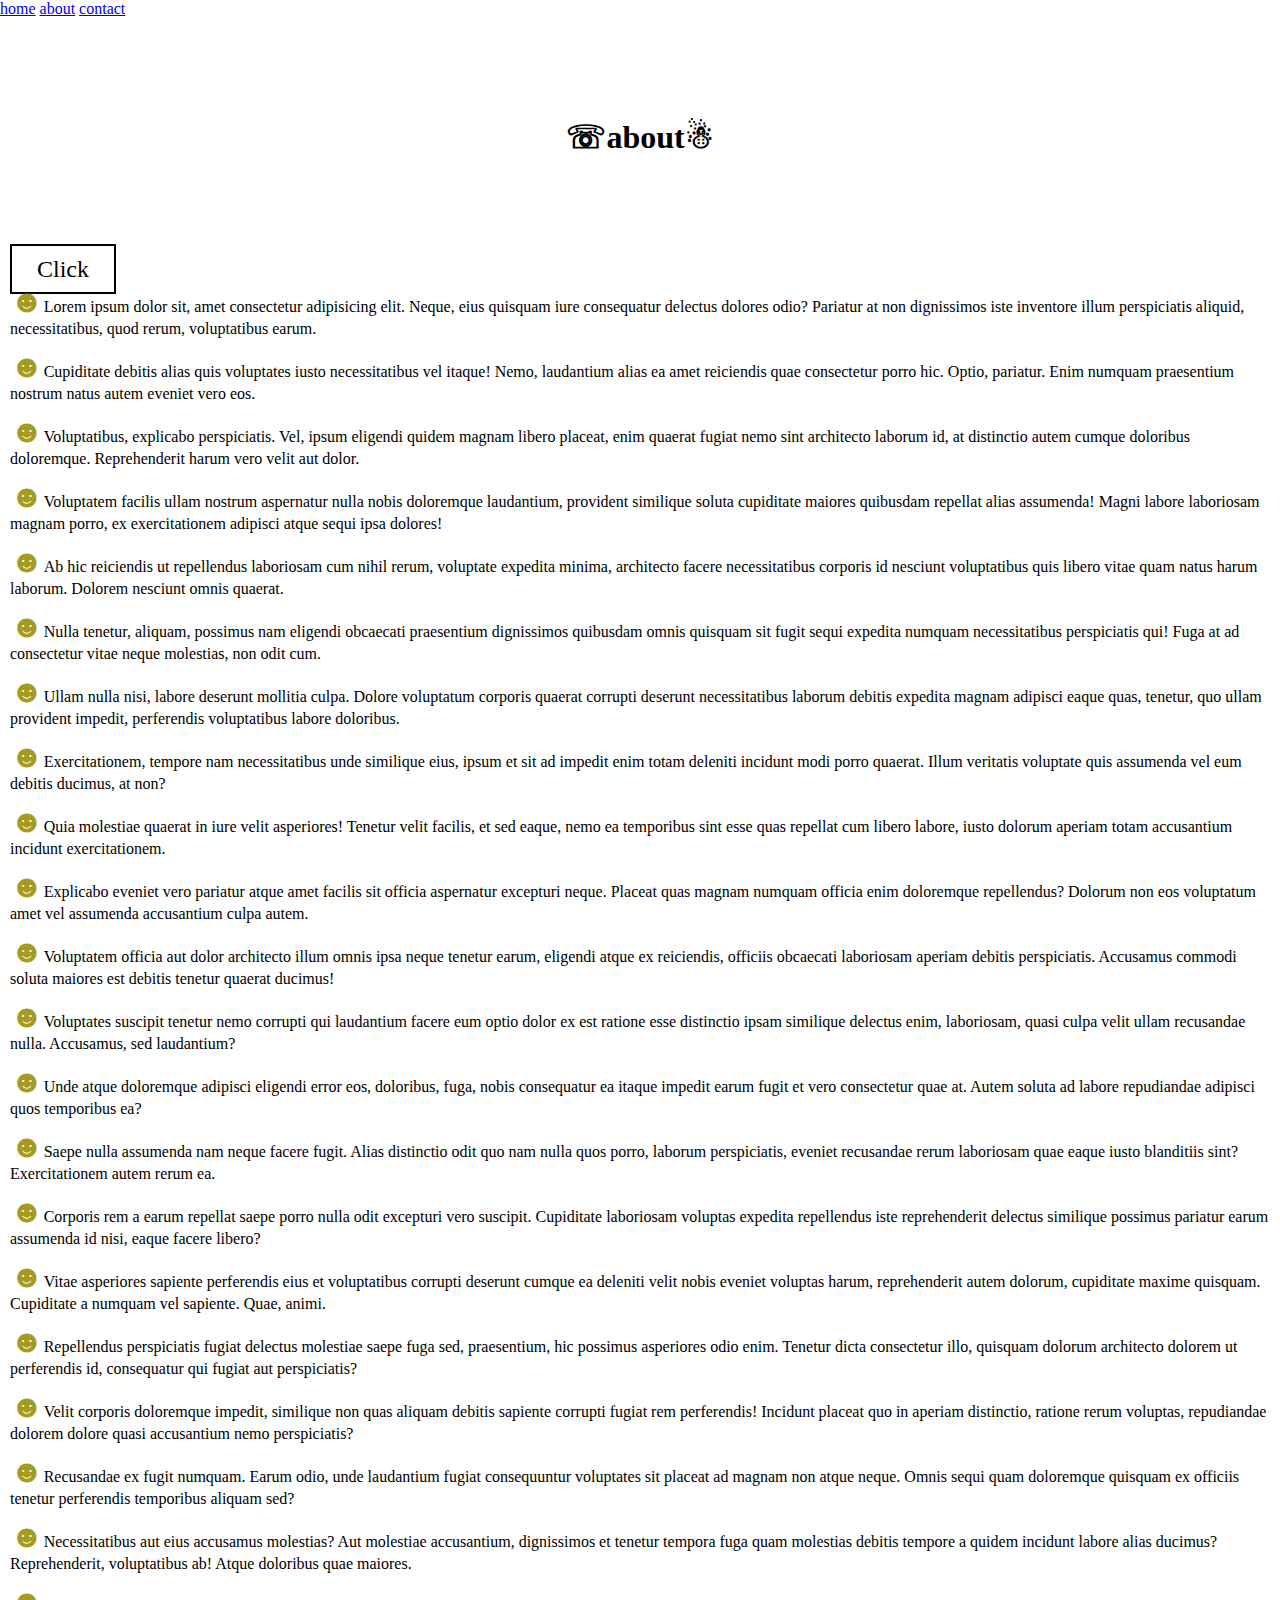
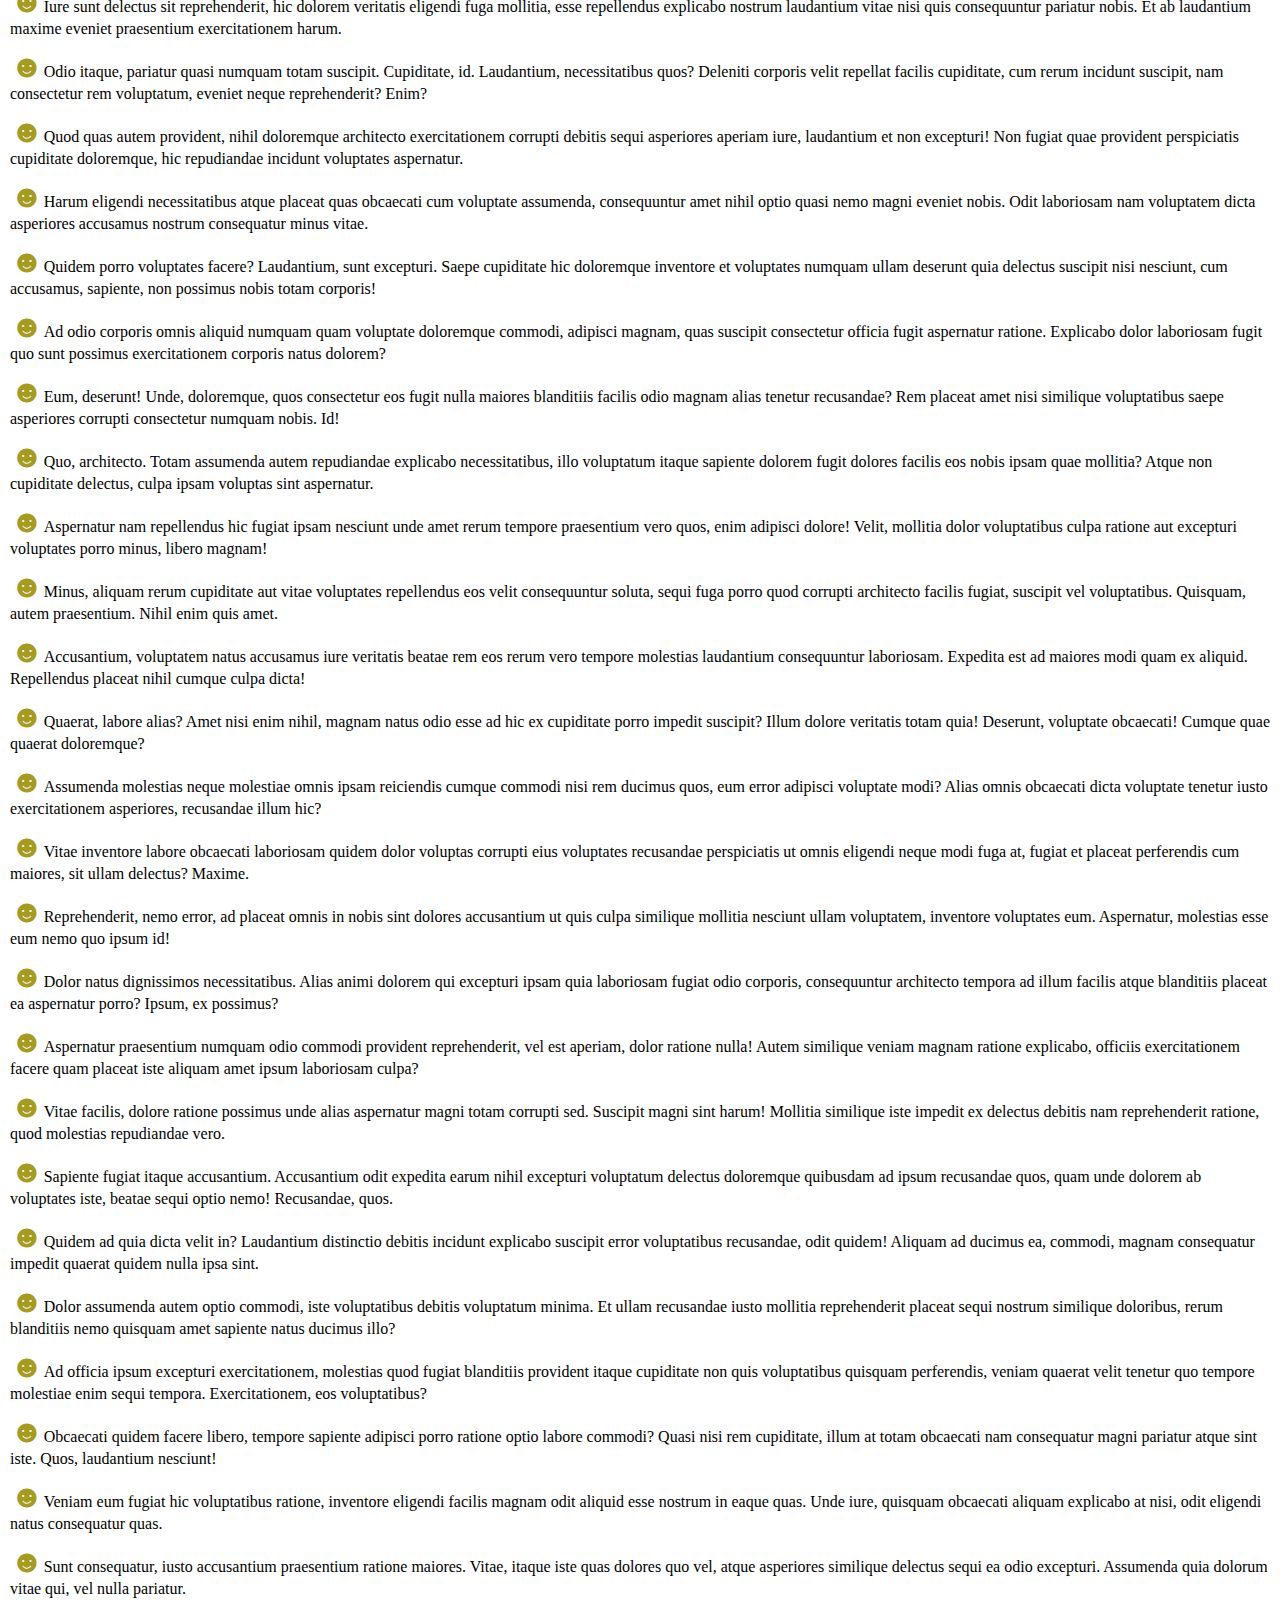
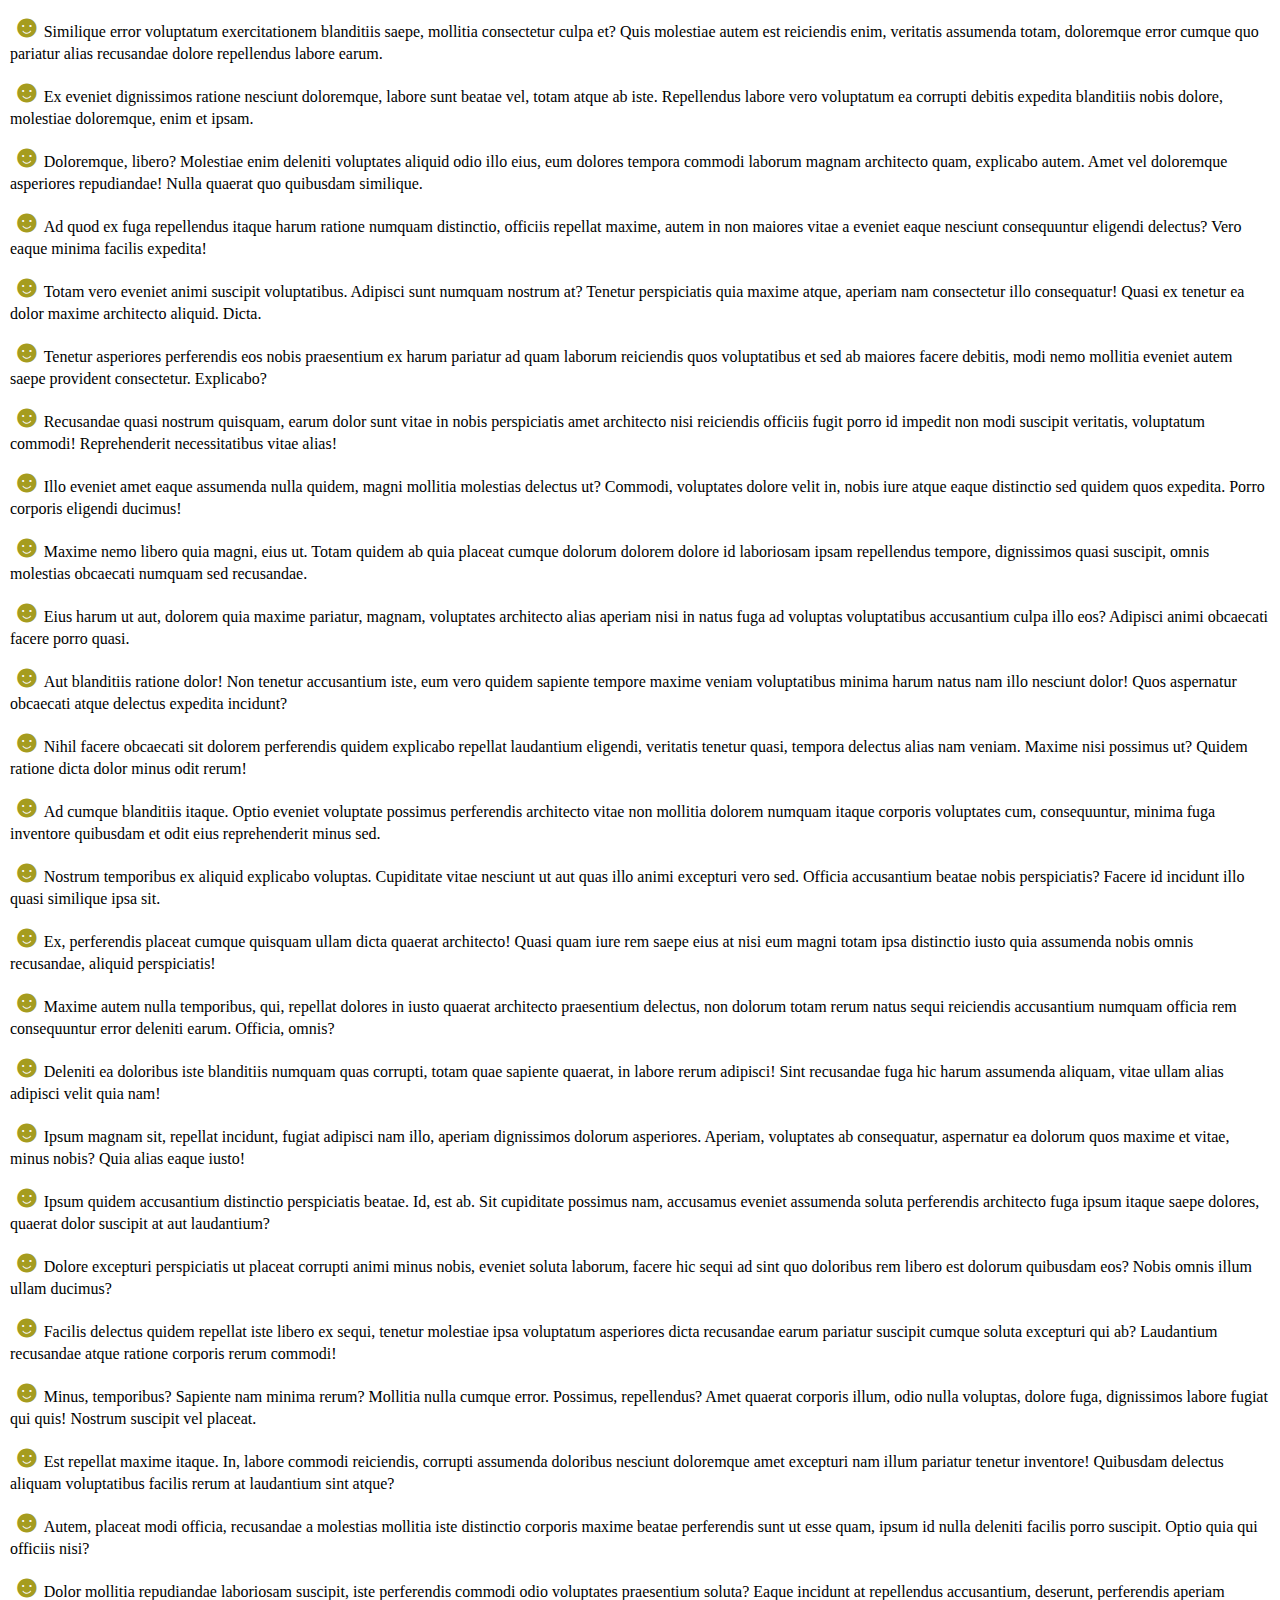
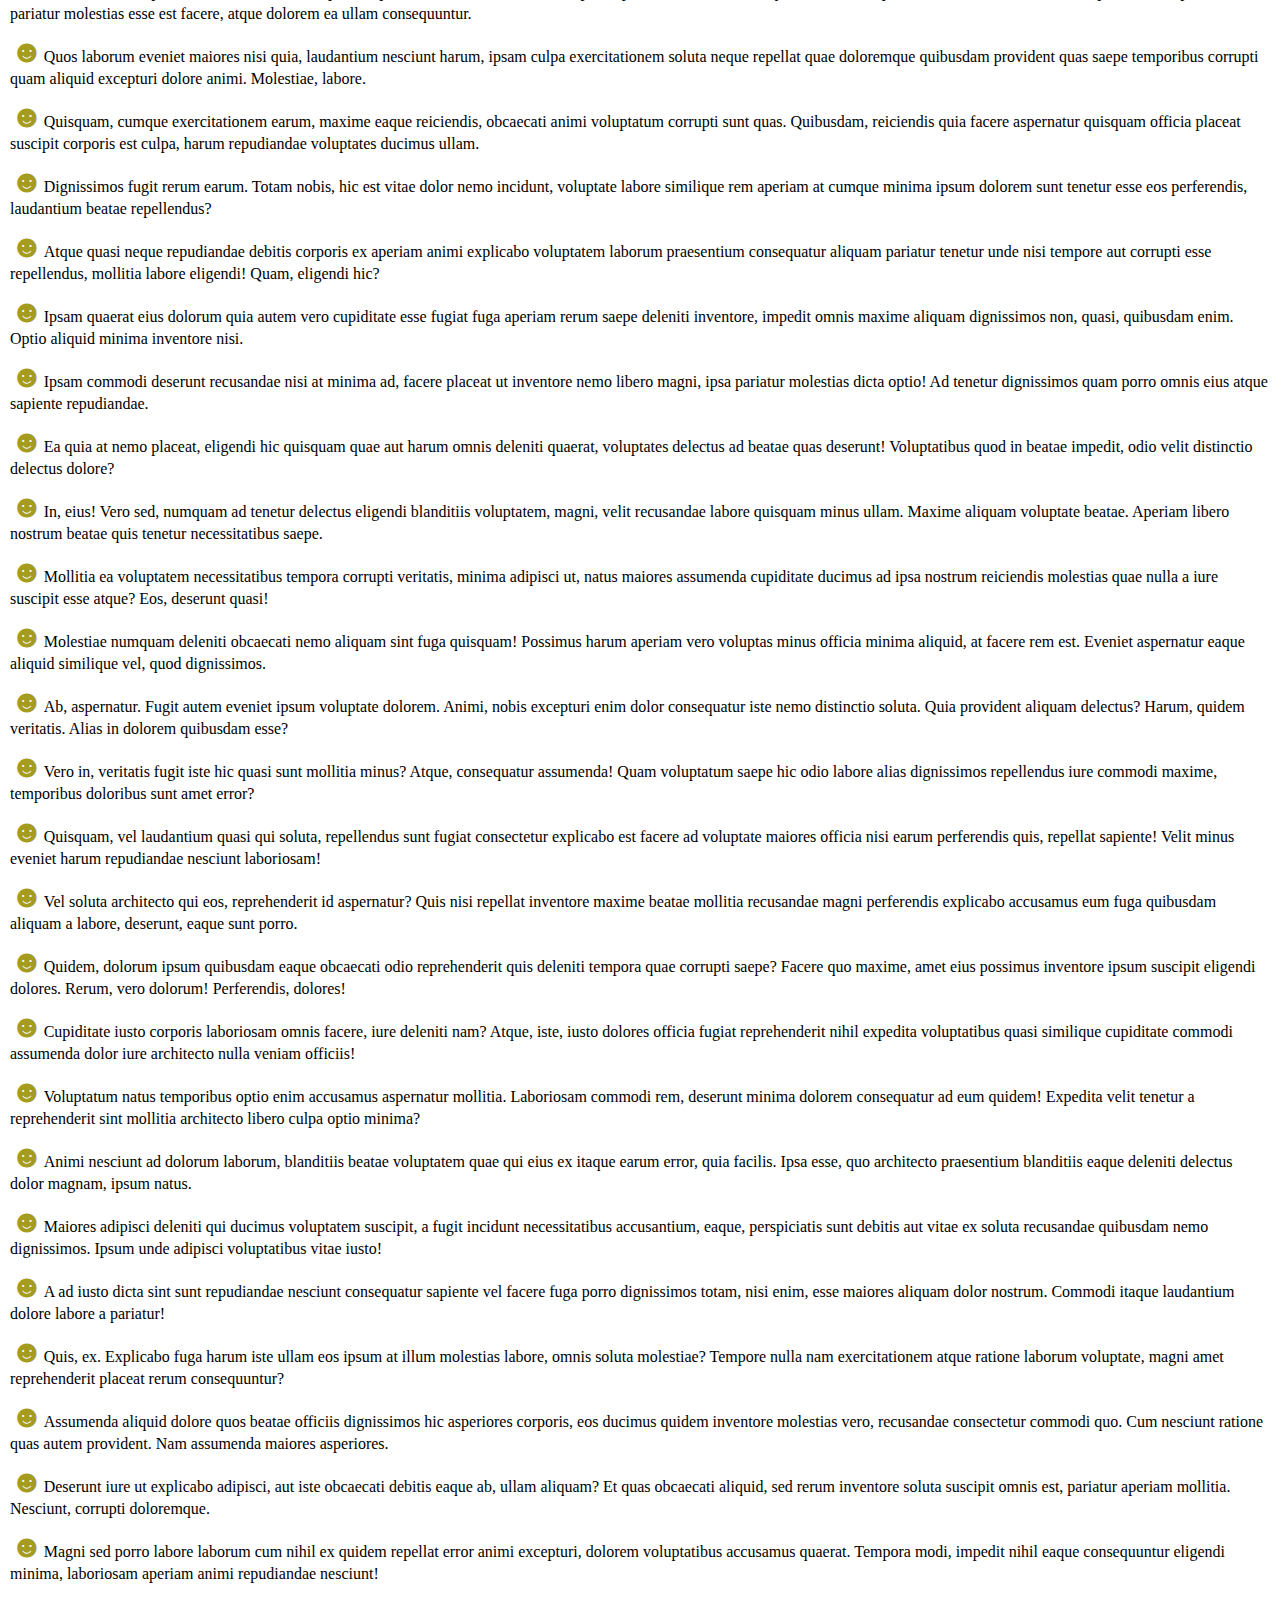
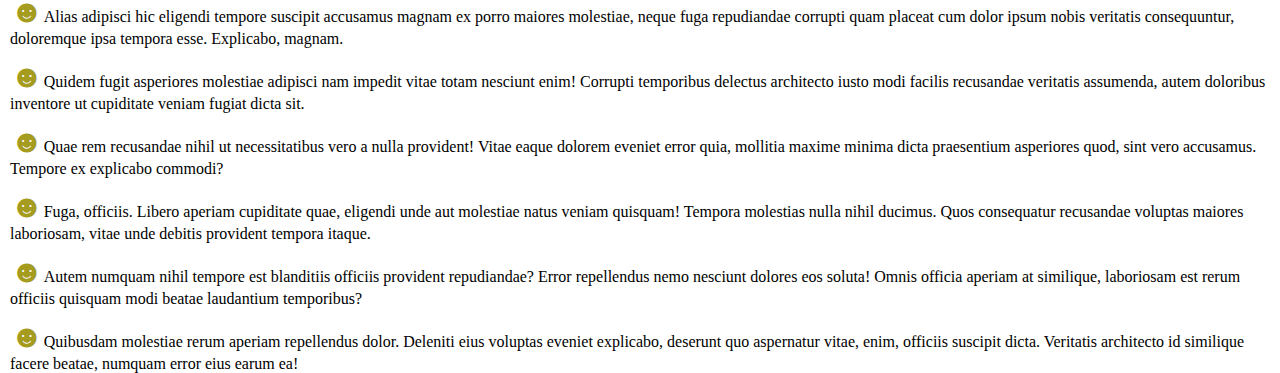
==== about.html @ 2daac357 "pseudo element before and after" ====
<!DOCTYPE html>
<html lang="en">
  <head>
    <meta charset="UTF-8" />
    <meta http-equiv="X-UA-Compatible" content="IE=edge" />
    <meta name="viewport" content="width=device-width, initial-scale=1.0" />
    <title>porject 7</title>
    <link rel="stylesheet" href="./assets/css/main.css" />
    <link rel="icon" href="./assets/images/favicon.png" />
  </head>
  <body>
    <header>
      <nav>
        <a href="index.html">home</a>
        <a href="about.html">about</a>
        <a href="contact.html">contact</a>
      </nav>
    </header>
    <div class="box"></div>
      <h1>about</h1>
      <main class="container">
        <a class="btn" href="#" role="button">click</a>
        <p>Lorem ipsum dolor sit, amet consectetur adipisicing elit. Neque, eius quisquam iure consequatur delectus dolores odio? Pariatur at non dignissimos iste inventore illum perspiciatis aliquid, necessitatibus, quod rerum, voluptatibus earum.</p>
        <p>Cupiditate debitis alias quis voluptates iusto necessitatibus vel itaque! Nemo, laudantium alias ea amet reiciendis quae consectetur porro hic. Optio, pariatur. Enim numquam praesentium nostrum natus autem eveniet vero eos.</p>
        <p>Voluptatibus, explicabo perspiciatis. Vel, ipsum eligendi quidem magnam libero placeat, enim quaerat fugiat nemo sint architecto laborum id, at distinctio autem cumque doloribus doloremque. Reprehenderit harum vero velit aut dolor.</p>
        <p>Voluptatem facilis ullam nostrum aspernatur nulla nobis doloremque laudantium, provident similique soluta cupiditate maiores quibusdam repellat alias assumenda! Magni labore laboriosam magnam porro, ex exercitationem adipisci atque sequi ipsa dolores!</p>
        <p>Ab hic reiciendis ut repellendus laboriosam cum nihil rerum, voluptate expedita minima, architecto facere necessitatibus corporis id nesciunt voluptatibus quis libero vitae quam natus harum laborum. Dolorem nesciunt omnis quaerat.</p>
        <p>Nulla tenetur, aliquam, possimus nam eligendi obcaecati praesentium dignissimos quibusdam omnis quisquam sit fugit sequi expedita numquam necessitatibus perspiciatis qui! Fuga at ad consectetur vitae neque molestias, non odit cum.</p>
        <p>Ullam nulla nisi, labore deserunt mollitia culpa. Dolore voluptatum corporis quaerat corrupti deserunt necessitatibus laborum debitis expedita magnam adipisci eaque quas, tenetur, quo ullam provident impedit, perferendis voluptatibus labore doloribus.</p>
        <p>Exercitationem, tempore nam necessitatibus unde similique eius, ipsum et sit ad impedit enim totam deleniti incidunt modi porro quaerat. Illum veritatis voluptate quis assumenda vel eum debitis ducimus, at non?</p>
        <p>Quia molestiae quaerat in iure velit asperiores! Tenetur velit facilis, et sed eaque, nemo ea temporibus sint esse quas repellat cum libero labore, iusto dolorum aperiam totam accusantium incidunt exercitationem.</p>
        <p>Explicabo eveniet vero pariatur atque amet facilis sit officia aspernatur excepturi neque. Placeat quas magnam numquam officia enim doloremque repellendus? Dolorum non eos voluptatum amet vel assumenda accusantium culpa autem.</p>
        <p>Voluptatem officia aut dolor architecto illum omnis ipsa neque tenetur earum, eligendi atque ex reiciendis, officiis obcaecati laboriosam aperiam debitis perspiciatis. Accusamus commodi soluta maiores est debitis tenetur quaerat ducimus!</p>
        <p>Voluptates suscipit tenetur nemo corrupti qui laudantium facere eum optio dolor ex est ratione esse distinctio ipsam similique delectus enim, laboriosam, quasi culpa velit ullam recusandae nulla. Accusamus, sed laudantium?</p>
        <p>Unde atque doloremque adipisci eligendi error eos, doloribus, fuga, nobis consequatur ea itaque impedit earum fugit et vero consectetur quae at. Autem soluta ad labore repudiandae adipisci quos temporibus ea?</p>
        <p>Saepe nulla assumenda nam neque facere fugit. Alias distinctio odit quo nam nulla quos porro, laborum perspiciatis, eveniet recusandae rerum laboriosam quae eaque iusto blanditiis sint? Exercitationem autem rerum ea.</p>
        <p>Corporis rem a earum repellat saepe porro nulla odit excepturi vero suscipit. Cupiditate laboriosam voluptas expedita repellendus iste reprehenderit delectus similique possimus pariatur earum assumenda id nisi, eaque facere libero?</p>
        <p>Vitae asperiores sapiente perferendis eius et voluptatibus corrupti deserunt cumque ea deleniti velit nobis eveniet voluptas harum, reprehenderit autem dolorum, cupiditate maxime quisquam. Cupiditate a numquam vel sapiente. Quae, animi.</p>
        <p>Repellendus perspiciatis fugiat delectus molestiae saepe fuga sed, praesentium, hic possimus asperiores odio enim. Tenetur dicta consectetur illo, quisquam dolorum architecto dolorem ut perferendis id, consequatur qui fugiat aut perspiciatis?</p>
        <p>Velit corporis doloremque impedit, similique non quas aliquam debitis sapiente corrupti fugiat rem perferendis! Incidunt placeat quo in aperiam distinctio, ratione rerum voluptas, repudiandae dolorem dolore quasi accusantium nemo perspiciatis?</p>
        <p>Recusandae ex fugit numquam. Earum odio, unde laudantium fugiat consequuntur voluptates sit placeat ad magnam non atque neque. Omnis sequi quam doloremque quisquam ex officiis tenetur perferendis temporibus aliquam sed?</p>
        <p>Necessitatibus aut eius accusamus molestias? Aut molestiae accusantium, dignissimos et tenetur tempora fuga quam molestias debitis tempore a quidem incidunt labore alias ducimus? Reprehenderit, voluptatibus ab! Atque doloribus quae maiores.</p>
        <p>Iure sunt delectus sit reprehenderit, hic dolorem veritatis eligendi fuga mollitia, esse repellendus explicabo nostrum laudantium vitae nisi quis consequuntur pariatur nobis. Et ab laudantium maxime eveniet praesentium exercitationem harum.</p>
        <p>Odio itaque, pariatur quasi numquam totam suscipit. Cupiditate, id. Laudantium, necessitatibus quos? Deleniti corporis velit repellat facilis cupiditate, cum rerum incidunt suscipit, nam consectetur rem voluptatum, eveniet neque reprehenderit? Enim?</p>
        <p>Quod quas autem provident, nihil doloremque architecto exercitationem corrupti debitis sequi asperiores aperiam iure, laudantium et non excepturi! Non fugiat quae provident perspiciatis cupiditate doloremque, hic repudiandae incidunt voluptates aspernatur.</p>
        <p>Harum eligendi necessitatibus atque placeat quas obcaecati cum voluptate assumenda, consequuntur amet nihil optio quasi nemo magni eveniet nobis. Odit laboriosam nam voluptatem dicta asperiores accusamus nostrum consequatur minus vitae.</p>
        <p>Quidem porro voluptates facere? Laudantium, sunt excepturi. Saepe cupiditate hic doloremque inventore et voluptates numquam ullam deserunt quia delectus suscipit nisi nesciunt, cum accusamus, sapiente, non possimus nobis totam corporis!</p>
        <p>Ad odio corporis omnis aliquid numquam quam voluptate doloremque commodi, adipisci magnam, quas suscipit consectetur officia fugit aspernatur ratione. Explicabo dolor laboriosam fugit quo sunt possimus exercitationem corporis natus dolorem?</p>
        <p>Eum, deserunt! Unde, doloremque, quos consectetur eos fugit nulla maiores blanditiis facilis odio magnam alias tenetur recusandae? Rem placeat amet nisi similique voluptatibus saepe asperiores corrupti consectetur numquam nobis. Id!</p>
        <p>Quo, architecto. Totam assumenda autem repudiandae explicabo necessitatibus, illo voluptatum itaque sapiente dolorem fugit dolores facilis eos nobis ipsam quae mollitia? Atque non cupiditate delectus, culpa ipsam voluptas sint aspernatur.</p>
        <p>Aspernatur nam repellendus hic fugiat ipsam nesciunt unde amet rerum tempore praesentium vero quos, enim adipisci dolore! Velit, mollitia dolor voluptatibus culpa ratione aut excepturi voluptates porro minus, libero magnam!</p>
        <p>Minus, aliquam rerum cupiditate aut vitae voluptates repellendus eos velit consequuntur soluta, sequi fuga porro quod corrupti architecto facilis fugiat, suscipit vel voluptatibus. Quisquam, autem praesentium. Nihil enim quis amet.</p>
        <p>Accusantium, voluptatem natus accusamus iure veritatis beatae rem eos rerum vero tempore molestias laudantium consequuntur laboriosam. Expedita est ad maiores modi quam ex aliquid. Repellendus placeat nihil cumque culpa dicta!</p>
        <p>Quaerat, labore alias? Amet nisi enim nihil, magnam natus odio esse ad hic ex cupiditate porro impedit suscipit? Illum dolore veritatis totam quia! Deserunt, voluptate obcaecati! Cumque quae quaerat doloremque?</p>
        <p>Assumenda molestias neque molestiae omnis ipsam reiciendis cumque commodi nisi rem ducimus quos, eum error adipisci voluptate modi? Alias omnis obcaecati dicta voluptate tenetur iusto exercitationem asperiores, recusandae illum hic?</p>
        <p>Vitae inventore labore obcaecati laboriosam quidem dolor voluptas corrupti eius voluptates recusandae perspiciatis ut omnis eligendi neque modi fuga at, fugiat et placeat perferendis cum maiores, sit ullam delectus? Maxime.</p>
        <p>Reprehenderit, nemo error, ad placeat omnis in nobis sint dolores accusantium ut quis culpa similique mollitia nesciunt ullam voluptatem, inventore voluptates eum. Aspernatur, molestias esse eum nemo quo ipsum id!</p>
        <p>Dolor natus dignissimos necessitatibus. Alias animi dolorem qui excepturi ipsam quia laboriosam fugiat odio corporis, consequuntur architecto tempora ad illum facilis atque blanditiis placeat ea aspernatur porro? Ipsum, ex possimus?</p>
        <p>Aspernatur praesentium numquam odio commodi provident reprehenderit, vel est aperiam, dolor ratione nulla! Autem similique veniam magnam ratione explicabo, officiis exercitationem facere quam placeat iste aliquam amet ipsum laboriosam culpa?</p>
        <p>Vitae facilis, dolore ratione possimus unde alias aspernatur magni totam corrupti sed. Suscipit magni sint harum! Mollitia similique iste impedit ex delectus debitis nam reprehenderit ratione, quod molestias repudiandae vero.</p>
        <p>Sapiente fugiat itaque accusantium. Accusantium odit expedita earum nihil excepturi voluptatum delectus doloremque quibusdam ad ipsum recusandae quos, quam unde dolorem ab voluptates iste, beatae sequi optio nemo! Recusandae, quos.</p>
        <p>Quidem ad quia dicta velit in? Laudantium distinctio debitis incidunt explicabo suscipit error voluptatibus recusandae, odit quidem! Aliquam ad ducimus ea, commodi, magnam consequatur impedit quaerat quidem nulla ipsa sint.</p>
        <p>Dolor assumenda autem optio commodi, iste voluptatibus debitis voluptatum minima. Et ullam recusandae iusto mollitia reprehenderit placeat sequi nostrum similique doloribus, rerum blanditiis nemo quisquam amet sapiente natus ducimus illo?</p>
        <p>Ad officia ipsum excepturi exercitationem, molestias quod fugiat blanditiis provident itaque cupiditate non quis voluptatibus quisquam perferendis, veniam quaerat velit tenetur quo tempore molestiae enim sequi tempora. Exercitationem, eos voluptatibus?</p>
        <p>Obcaecati quidem facere libero, tempore sapiente adipisci porro ratione optio labore commodi? Quasi nisi rem cupiditate, illum at totam obcaecati nam consequatur magni pariatur atque sint iste. Quos, laudantium nesciunt!</p>
        <p>Veniam eum fugiat hic voluptatibus ratione, inventore eligendi facilis magnam odit aliquid esse nostrum in eaque quas. Unde iure, quisquam obcaecati aliquam explicabo at nisi, odit eligendi natus consequatur quas.</p>
        <p>Sunt consequatur, iusto accusantium praesentium ratione maiores. Vitae, itaque iste quas dolores quo vel, atque asperiores similique delectus sequi ea odio excepturi. Assumenda quia dolorum vitae qui, vel nulla pariatur.</p>
        <p>Similique error voluptatum exercitationem blanditiis saepe, mollitia consectetur culpa et? Quis molestiae autem est reiciendis enim, veritatis assumenda totam, doloremque error cumque quo pariatur alias recusandae dolore repellendus labore earum.</p>
        <p>Ex eveniet dignissimos ratione nesciunt doloremque, labore sunt beatae vel, totam atque ab iste. Repellendus labore vero voluptatum ea corrupti debitis expedita blanditiis nobis dolore, molestiae doloremque, enim et ipsam.</p>
        <p>Doloremque, libero? Molestiae enim deleniti voluptates aliquid odio illo eius, eum dolores tempora commodi laborum magnam architecto quam, explicabo autem. Amet vel doloremque asperiores repudiandae! Nulla quaerat quo quibusdam similique.</p>
        <p>Ad quod ex fuga repellendus itaque harum ratione numquam distinctio, officiis repellat maxime, autem in non maiores vitae a eveniet eaque nesciunt consequuntur eligendi delectus? Vero eaque minima facilis expedita!</p>
        <p>Totam vero eveniet animi suscipit voluptatibus. Adipisci sunt numquam nostrum at? Tenetur perspiciatis quia maxime atque, aperiam nam consectetur illo consequatur! Quasi ex tenetur ea dolor maxime architecto aliquid. Dicta.</p>
        <p>Tenetur asperiores perferendis eos nobis praesentium ex harum pariatur ad quam laborum reiciendis quos voluptatibus et sed ab maiores facere debitis, modi nemo mollitia eveniet autem saepe provident consectetur. Explicabo?</p>
        <p>Recusandae quasi nostrum quisquam, earum dolor sunt vitae in nobis perspiciatis amet architecto nisi reiciendis officiis fugit porro id impedit non modi suscipit veritatis, voluptatum commodi! Reprehenderit necessitatibus vitae alias!</p>
        <p>Illo eveniet amet eaque assumenda nulla quidem, magni mollitia molestias delectus ut? Commodi, voluptates dolore velit in, nobis iure atque eaque distinctio sed quidem quos expedita. Porro corporis eligendi ducimus!</p>
        <p>Maxime nemo libero quia magni, eius ut. Totam quidem ab quia placeat cumque dolorum dolorem dolore id laboriosam ipsam repellendus tempore, dignissimos quasi suscipit, omnis molestias obcaecati numquam sed recusandae.</p>
        <p>Eius harum ut aut, dolorem quia maxime pariatur, magnam, voluptates architecto alias aperiam nisi in natus fuga ad voluptas voluptatibus accusantium culpa illo eos? Adipisci animi obcaecati facere porro quasi.</p>
        <p>Aut blanditiis ratione dolor! Non tenetur accusantium iste, eum vero quidem sapiente tempore maxime veniam voluptatibus minima harum natus nam illo nesciunt dolor! Quos aspernatur obcaecati atque delectus expedita incidunt?</p>
        <p>Nihil facere obcaecati sit dolorem perferendis quidem explicabo repellat laudantium eligendi, veritatis tenetur quasi, tempora delectus alias nam veniam. Maxime nisi possimus ut? Quidem ratione dicta dolor minus odit rerum!</p>
        <p>Ad cumque blanditiis itaque. Optio eveniet voluptate possimus perferendis architecto vitae non mollitia dolorem numquam itaque corporis voluptates cum, consequuntur, minima fuga inventore quibusdam et odit eius reprehenderit minus sed.</p>
        <p>Nostrum temporibus ex aliquid explicabo voluptas. Cupiditate vitae nesciunt ut aut quas illo animi excepturi vero sed. Officia accusantium beatae nobis perspiciatis? Facere id incidunt illo quasi similique ipsa sit.</p>
        <p>Ex, perferendis placeat cumque quisquam ullam dicta quaerat architecto! Quasi quam iure rem saepe eius at nisi eum magni totam ipsa distinctio iusto quia assumenda nobis omnis recusandae, aliquid perspiciatis!</p>
        <p>Maxime autem nulla temporibus, qui, repellat dolores in iusto quaerat architecto praesentium delectus, non dolorum totam rerum natus sequi reiciendis accusantium numquam officia rem consequuntur error deleniti earum. Officia, omnis?</p>
        <p>Deleniti ea doloribus iste blanditiis numquam quas corrupti, totam quae sapiente quaerat, in labore rerum adipisci! Sint recusandae fuga hic harum assumenda aliquam, vitae ullam alias adipisci velit quia nam!</p>
        <p>Ipsum magnam sit, repellat incidunt, fugiat adipisci nam illo, aperiam dignissimos dolorum asperiores. Aperiam, voluptates ab consequatur, aspernatur ea dolorum quos maxime et vitae, minus nobis? Quia alias eaque iusto!</p>
        <p>Ipsum quidem accusantium distinctio perspiciatis beatae. Id, est ab. Sit cupiditate possimus nam, accusamus eveniet assumenda soluta perferendis architecto fuga ipsum itaque saepe dolores, quaerat dolor suscipit at aut laudantium?</p>
        <p>Dolore excepturi perspiciatis ut placeat corrupti animi minus nobis, eveniet soluta laborum, facere hic sequi ad sint quo doloribus rem libero est dolorum quibusdam eos? Nobis omnis illum ullam ducimus?</p>
        <p>Facilis delectus quidem repellat iste libero ex sequi, tenetur molestiae ipsa voluptatum asperiores dicta recusandae earum pariatur suscipit cumque soluta excepturi qui ab? Laudantium recusandae atque ratione corporis rerum commodi!</p>
        <p>Minus, temporibus? Sapiente nam minima rerum? Mollitia nulla cumque error. Possimus, repellendus? Amet quaerat corporis illum, odio nulla voluptas, dolore fuga, dignissimos labore fugiat qui quis! Nostrum suscipit vel placeat.</p>
        <p>Est repellat maxime itaque. In, labore commodi reiciendis, corrupti assumenda doloribus nesciunt doloremque amet excepturi nam illum pariatur tenetur inventore! Quibusdam delectus aliquam voluptatibus facilis rerum at laudantium sint atque?</p>
        <p>Autem, placeat modi officia, recusandae a molestias mollitia iste distinctio corporis maxime beatae perferendis sunt ut esse quam, ipsum id nulla deleniti facilis porro suscipit. Optio quia qui officiis nisi?</p>
        <p>Dolor mollitia repudiandae laboriosam suscipit, iste perferendis commodi odio voluptates praesentium soluta? Eaque incidunt at repellendus accusantium, deserunt, perferendis aperiam pariatur molestias esse est facere, atque dolorem ea ullam consequuntur.</p>
        <p>Quos laborum eveniet maiores nisi quia, laudantium nesciunt harum, ipsam culpa exercitationem soluta neque repellat quae doloremque quibusdam provident quas saepe temporibus corrupti quam aliquid excepturi dolore animi. Molestiae, labore.</p>
        <p>Quisquam, cumque exercitationem earum, maxime eaque reiciendis, obcaecati animi voluptatum corrupti sunt quas. Quibusdam, reiciendis quia facere aspernatur quisquam officia placeat suscipit corporis est culpa, harum repudiandae voluptates ducimus ullam.</p>
        <p>Dignissimos fugit rerum earum. Totam nobis, hic est vitae dolor nemo incidunt, voluptate labore similique rem aperiam at cumque minima ipsum dolorem sunt tenetur esse eos perferendis, laudantium beatae repellendus?</p>
        <p>Atque quasi neque repudiandae debitis corporis ex aperiam animi explicabo voluptatem laborum praesentium consequatur aliquam pariatur tenetur unde nisi tempore aut corrupti esse repellendus, mollitia labore eligendi! Quam, eligendi hic?</p>
        <p>Ipsam quaerat eius dolorum quia autem vero cupiditate esse fugiat fuga aperiam rerum saepe deleniti inventore, impedit omnis maxime aliquam dignissimos non, quasi, quibusdam enim. Optio aliquid minima inventore nisi.</p>
        <p>Ipsam commodi deserunt recusandae nisi at minima ad, facere placeat ut inventore nemo libero magni, ipsa pariatur molestias dicta optio! Ad tenetur dignissimos quam porro omnis eius atque sapiente repudiandae.</p>
        <p>Ea quia at nemo placeat, eligendi hic quisquam quae aut harum omnis deleniti quaerat, voluptates delectus ad beatae quas deserunt! Voluptatibus quod in beatae impedit, odio velit distinctio delectus dolore?</p>
        <p>In, eius! Vero sed, numquam ad tenetur delectus eligendi blanditiis voluptatem, magni, velit recusandae labore quisquam minus ullam. Maxime aliquam voluptate beatae. Aperiam libero nostrum beatae quis tenetur necessitatibus saepe.</p>
        <p>Mollitia ea voluptatem necessitatibus tempora corrupti veritatis, minima adipisci ut, natus maiores assumenda cupiditate ducimus ad ipsa nostrum reiciendis molestias quae nulla a iure suscipit esse atque? Eos, deserunt quasi!</p>
        <p>Molestiae numquam deleniti obcaecati nemo aliquam sint fuga quisquam! Possimus harum aperiam vero voluptas minus officia minima aliquid, at facere rem est. Eveniet aspernatur eaque aliquid similique vel, quod dignissimos.</p>
        <p>Ab, aspernatur. Fugit autem eveniet ipsum voluptate dolorem. Animi, nobis excepturi enim dolor consequatur iste nemo distinctio soluta. Quia provident aliquam delectus? Harum, quidem veritatis. Alias in dolorem quibusdam esse?</p>
        <p>Vero in, veritatis fugit iste hic quasi sunt mollitia minus? Atque, consequatur assumenda! Quam voluptatum saepe hic odio labore alias dignissimos repellendus iure commodi maxime, temporibus doloribus sunt amet error?</p>
        <p>Quisquam, vel laudantium quasi qui soluta, repellendus sunt fugiat consectetur explicabo est facere ad voluptate maiores officia nisi earum perferendis quis, repellat sapiente! Velit minus eveniet harum repudiandae nesciunt laboriosam!</p>
        <p>Vel soluta architecto qui eos, reprehenderit id aspernatur? Quis nisi repellat inventore maxime beatae mollitia recusandae magni perferendis explicabo accusamus eum fuga quibusdam aliquam a labore, deserunt, eaque sunt porro.</p>
        <p>Quidem, dolorum ipsum quibusdam eaque obcaecati odio reprehenderit quis deleniti tempora quae corrupti saepe? Facere quo maxime, amet eius possimus inventore ipsum suscipit eligendi dolores. Rerum, vero dolorum! Perferendis, dolores!</p>
        <p>Cupiditate iusto corporis laboriosam omnis facere, iure deleniti nam? Atque, iste, iusto dolores officia fugiat reprehenderit nihil expedita voluptatibus quasi similique cupiditate commodi assumenda dolor iure architecto nulla veniam officiis!</p>
        <p>Voluptatum natus temporibus optio enim accusamus aspernatur mollitia. Laboriosam commodi rem, deserunt minima dolorem consequatur ad eum quidem! Expedita velit tenetur a reprehenderit sint mollitia architecto libero culpa optio minima?</p>
        <p>Animi nesciunt ad dolorum laborum, blanditiis beatae voluptatem quae qui eius ex itaque earum error, quia facilis. Ipsa esse, quo architecto praesentium blanditiis eaque deleniti delectus dolor magnam, ipsum natus.</p>
        <p>Maiores adipisci deleniti qui ducimus voluptatem suscipit, a fugit incidunt necessitatibus accusantium, eaque, perspiciatis sunt debitis aut vitae ex soluta recusandae quibusdam nemo dignissimos. Ipsum unde adipisci voluptatibus vitae iusto!</p>
        <p>A ad iusto dicta sint sunt repudiandae nesciunt consequatur sapiente vel facere fuga porro dignissimos totam, nisi enim, esse maiores aliquam dolor nostrum. Commodi itaque laudantium dolore labore a pariatur!</p>
        <p>Quis, ex. Explicabo fuga harum iste ullam eos ipsum at illum molestias labore, omnis soluta molestiae? Tempore nulla nam exercitationem atque ratione laborum voluptate, magni amet reprehenderit placeat rerum consequuntur?</p>
        <p>Assumenda aliquid dolore quos beatae officiis dignissimos hic asperiores corporis, eos ducimus quidem inventore molestias vero, recusandae consectetur commodi quo. Cum nesciunt ratione quas autem provident. Nam assumenda maiores asperiores.</p>
        <p>Deserunt iure ut explicabo adipisci, aut iste obcaecati debitis eaque ab, ullam aliquam? Et quas obcaecati aliquid, sed rerum inventore soluta suscipit omnis est, pariatur aperiam mollitia. Nesciunt, corrupti doloremque.</p>
        <p>Magni sed porro labore laborum cum nihil ex quidem repellat error animi excepturi, dolorem voluptatibus accusamus quaerat. Tempora modi, impedit nihil eaque consequuntur eligendi minima, laboriosam aperiam animi repudiandae nesciunt!</p>
        <p>Alias adipisci hic eligendi tempore suscipit accusamus magnam ex porro maiores molestiae, neque fuga repudiandae corrupti quam placeat cum dolor ipsum nobis veritatis consequuntur, doloremque ipsa tempora esse. Explicabo, magnam.</p>
        <p>Quidem fugit asperiores molestiae adipisci nam impedit vitae totam nesciunt enim! Corrupti temporibus delectus architecto iusto modi facilis recusandae veritatis assumenda, autem doloribus inventore ut cupiditate veniam fugiat dicta sit.</p>
        <p>Quae rem recusandae nihil ut necessitatibus vero a nulla provident! Vitae eaque dolorem eveniet error quia, mollitia maxime minima dicta praesentium asperiores quod, sint vero accusamus. Tempore ex explicabo commodi?</p>
        <p>Fuga, officiis. Libero aperiam cupiditate quae, eligendi unde aut molestiae natus veniam quisquam! Tempora molestias nulla nihil ducimus. Quos consequatur recusandae voluptas maiores laboriosam, vitae unde debitis provident tempora itaque.</p>
        <p>Autem numquam nihil tempore est blanditiis officiis provident repudiandae? Error repellendus nemo nesciunt dolores eos soluta! Omnis officia aperiam at similique, laboriosam est rerum officiis quisquam modi beatae laudantium temporibus?</p>
        <p>Quibusdam molestiae rerum aperiam repellendus dolor. Deleniti eius voluptas eveniet explicabo, deserunt quo aspernatur vitae, enim, officiis suscipit dicta. Veritatis architecto id similique facere beatae, numquam error eius earum ea!</p>
      </main>
  </body>
</html>
---- assets/css/main.css ----
@import './global.css';
@import './layout.css';
@import './components.css';
@import './typography.css'
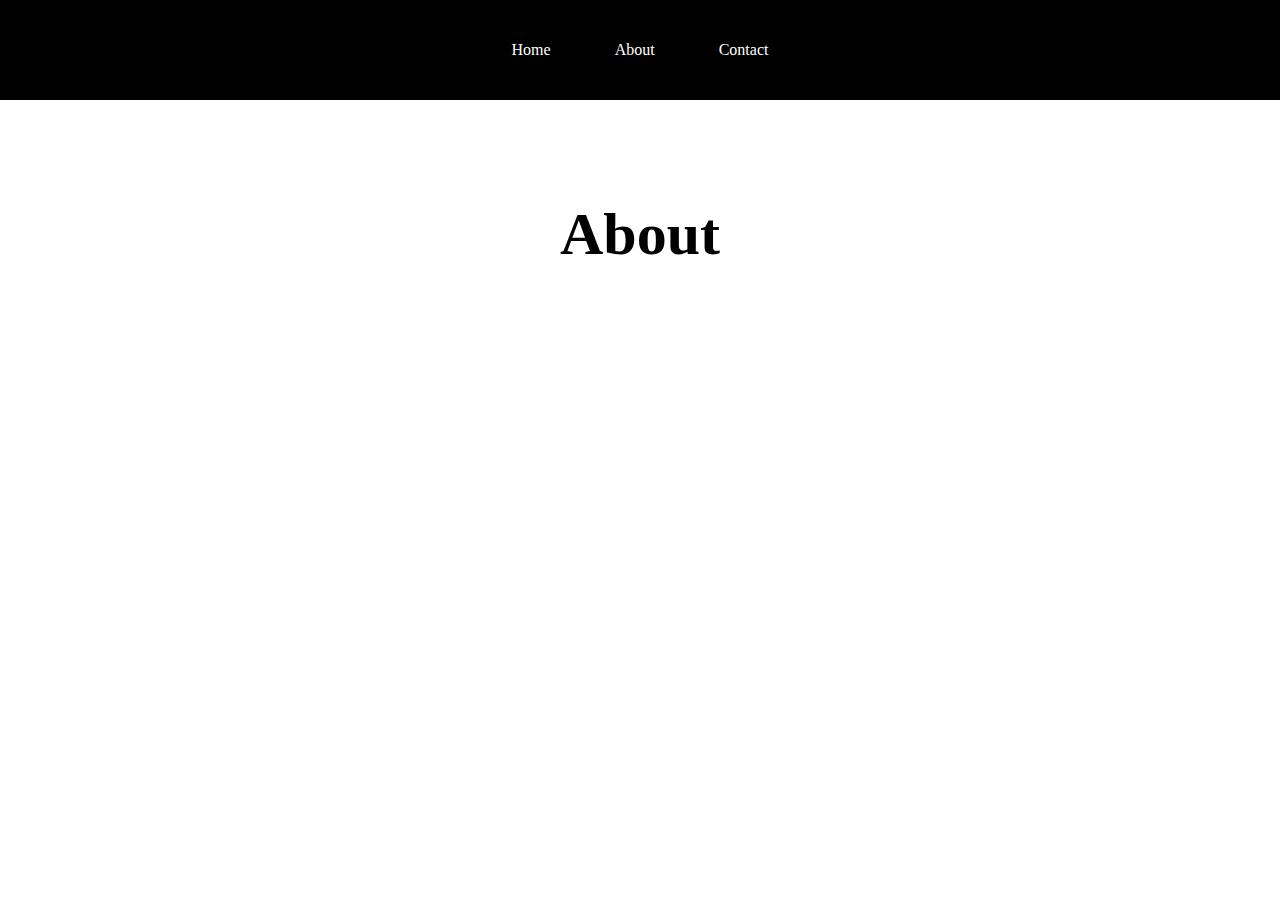
==== commit bd9239ac: "final" ====
--- a/about.html
+++ b/about.html
@@ -19,107 +19,7 @@
     <div class="box"></div>
       <h1>about</h1>
       <main class="container">
-        <a class="btn" href="#" role="button">click</a>
-        <p>Lorem ipsum dolor sit, amet consectetur adipisicing elit. Neque, eius quisquam iure consequatur delectus dolores odio? Pariatur at non dignissimos iste inventore illum perspiciatis aliquid, necessitatibus, quod rerum, voluptatibus earum.</p>
-        <p>Cupiditate debitis alias quis voluptates iusto necessitatibus vel itaque! Nemo, laudantium alias ea amet reiciendis quae consectetur porro hic. Optio, pariatur. Enim numquam praesentium nostrum natus autem eveniet vero eos.</p>
-        <p>Voluptatibus, explicabo perspiciatis. Vel, ipsum eligendi quidem magnam libero placeat, enim quaerat fugiat nemo sint architecto laborum id, at distinctio autem cumque doloribus doloremque. Reprehenderit harum vero velit aut dolor.</p>
-        <p>Voluptatem facilis ullam nostrum aspernatur nulla nobis doloremque laudantium, provident similique soluta cupiditate maiores quibusdam repellat alias assumenda! Magni labore laboriosam magnam porro, ex exercitationem adipisci atque sequi ipsa dolores!</p>
-        <p>Ab hic reiciendis ut repellendus laboriosam cum nihil rerum, voluptate expedita minima, architecto facere necessitatibus corporis id nesciunt voluptatibus quis libero vitae quam natus harum laborum. Dolorem nesciunt omnis quaerat.</p>
-        <p>Nulla tenetur, aliquam, possimus nam eligendi obcaecati praesentium dignissimos quibusdam omnis quisquam sit fugit sequi expedita numquam necessitatibus perspiciatis qui! Fuga at ad consectetur vitae neque molestias, non odit cum.</p>
-        <p>Ullam nulla nisi, labore deserunt mollitia culpa. Dolore voluptatum corporis quaerat corrupti deserunt necessitatibus laborum debitis expedita magnam adipisci eaque quas, tenetur, quo ullam provident impedit, perferendis voluptatibus labore doloribus.</p>
-        <p>Exercitationem, tempore nam necessitatibus unde similique eius, ipsum et sit ad impedit enim totam deleniti incidunt modi porro quaerat. Illum veritatis voluptate quis assumenda vel eum debitis ducimus, at non?</p>
-        <p>Quia molestiae quaerat in iure velit asperiores! Tenetur velit facilis, et sed eaque, nemo ea temporibus sint esse quas repellat cum libero labore, iusto dolorum aperiam totam accusantium incidunt exercitationem.</p>
-        <p>Explicabo eveniet vero pariatur atque amet facilis sit officia aspernatur excepturi neque. Placeat quas magnam numquam officia enim doloremque repellendus? Dolorum non eos voluptatum amet vel assumenda accusantium culpa autem.</p>
-        <p>Voluptatem officia aut dolor architecto illum omnis ipsa neque tenetur earum, eligendi atque ex reiciendis, officiis obcaecati laboriosam aperiam debitis perspiciatis. Accusamus commodi soluta maiores est debitis tenetur quaerat ducimus!</p>
-        <p>Voluptates suscipit tenetur nemo corrupti qui laudantium facere eum optio dolor ex est ratione esse distinctio ipsam similique delectus enim, laboriosam, quasi culpa velit ullam recusandae nulla. Accusamus, sed laudantium?</p>
-        <p>Unde atque doloremque adipisci eligendi error eos, doloribus, fuga, nobis consequatur ea itaque impedit earum fugit et vero consectetur quae at. Autem soluta ad labore repudiandae adipisci quos temporibus ea?</p>
-        <p>Saepe nulla assumenda nam neque facere fugit. Alias distinctio odit quo nam nulla quos porro, laborum perspiciatis, eveniet recusandae rerum laboriosam quae eaque iusto blanditiis sint? Exercitationem autem rerum ea.</p>
-        <p>Corporis rem a earum repellat saepe porro nulla odit excepturi vero suscipit. Cupiditate laboriosam voluptas expedita repellendus iste reprehenderit delectus similique possimus pariatur earum assumenda id nisi, eaque facere libero?</p>
-        <p>Vitae asperiores sapiente perferendis eius et voluptatibus corrupti deserunt cumque ea deleniti velit nobis eveniet voluptas harum, reprehenderit autem dolorum, cupiditate maxime quisquam. Cupiditate a numquam vel sapiente. Quae, animi.</p>
-        <p>Repellendus perspiciatis fugiat delectus molestiae saepe fuga sed, praesentium, hic possimus asperiores odio enim. Tenetur dicta consectetur illo, quisquam dolorum architecto dolorem ut perferendis id, consequatur qui fugiat aut perspiciatis?</p>
-        <p>Velit corporis doloremque impedit, similique non quas aliquam debitis sapiente corrupti fugiat rem perferendis! Incidunt placeat quo in aperiam distinctio, ratione rerum voluptas, repudiandae dolorem dolore quasi accusantium nemo perspiciatis?</p>
-        <p>Recusandae ex fugit numquam. Earum odio, unde laudantium fugiat consequuntur voluptates sit placeat ad magnam non atque neque. Omnis sequi quam doloremque quisquam ex officiis tenetur perferendis temporibus aliquam sed?</p>
-        <p>Necessitatibus aut eius accusamus molestias? Aut molestiae accusantium, dignissimos et tenetur tempora fuga quam molestias debitis tempore a quidem incidunt labore alias ducimus? Reprehenderit, voluptatibus ab! Atque doloribus quae maiores.</p>
-        <p>Iure sunt delectus sit reprehenderit, hic dolorem veritatis eligendi fuga mollitia, esse repellendus explicabo nostrum laudantium vitae nisi quis consequuntur pariatur nobis. Et ab laudantium maxime eveniet praesentium exercitationem harum.</p>
-        <p>Odio itaque, pariatur quasi numquam totam suscipit. Cupiditate, id. Laudantium, necessitatibus quos? Deleniti corporis velit repellat facilis cupiditate, cum rerum incidunt suscipit, nam consectetur rem voluptatum, eveniet neque reprehenderit? Enim?</p>
-        <p>Quod quas autem provident, nihil doloremque architecto exercitationem corrupti debitis sequi asperiores aperiam iure, laudantium et non excepturi! Non fugiat quae provident perspiciatis cupiditate doloremque, hic repudiandae incidunt voluptates aspernatur.</p>
-        <p>Harum eligendi necessitatibus atque placeat quas obcaecati cum voluptate assumenda, consequuntur amet nihil optio quasi nemo magni eveniet nobis. Odit laboriosam nam voluptatem dicta asperiores accusamus nostrum consequatur minus vitae.</p>
-        <p>Quidem porro voluptates facere? Laudantium, sunt excepturi. Saepe cupiditate hic doloremque inventore et voluptates numquam ullam deserunt quia delectus suscipit nisi nesciunt, cum accusamus, sapiente, non possimus nobis totam corporis!</p>
-        <p>Ad odio corporis omnis aliquid numquam quam voluptate doloremque commodi, adipisci magnam, quas suscipit consectetur officia fugit aspernatur ratione. Explicabo dolor laboriosam fugit quo sunt possimus exercitationem corporis natus dolorem?</p>
-        <p>Eum, deserunt! Unde, doloremque, quos consectetur eos fugit nulla maiores blanditiis facilis odio magnam alias tenetur recusandae? Rem placeat amet nisi similique voluptatibus saepe asperiores corrupti consectetur numquam nobis. Id!</p>
-        <p>Quo, architecto. Totam assumenda autem repudiandae explicabo necessitatibus, illo voluptatum itaque sapiente dolorem fugit dolores facilis eos nobis ipsam quae mollitia? Atque non cupiditate delectus, culpa ipsam voluptas sint aspernatur.</p>
-        <p>Aspernatur nam repellendus hic fugiat ipsam nesciunt unde amet rerum tempore praesentium vero quos, enim adipisci dolore! Velit, mollitia dolor voluptatibus culpa ratione aut excepturi voluptates porro minus, libero magnam!</p>
-        <p>Minus, aliquam rerum cupiditate aut vitae voluptates repellendus eos velit consequuntur soluta, sequi fuga porro quod corrupti architecto facilis fugiat, suscipit vel voluptatibus. Quisquam, autem praesentium. Nihil enim quis amet.</p>
-        <p>Accusantium, voluptatem natus accusamus iure veritatis beatae rem eos rerum vero tempore molestias laudantium consequuntur laboriosam. Expedita est ad maiores modi quam ex aliquid. Repellendus placeat nihil cumque culpa dicta!</p>
-        <p>Quaerat, labore alias? Amet nisi enim nihil, magnam natus odio esse ad hic ex cupiditate porro impedit suscipit? Illum dolore veritatis totam quia! Deserunt, voluptate obcaecati! Cumque quae quaerat doloremque?</p>
-        <p>Assumenda molestias neque molestiae omnis ipsam reiciendis cumque commodi nisi rem ducimus quos, eum error adipisci voluptate modi? Alias omnis obcaecati dicta voluptate tenetur iusto exercitationem asperiores, recusandae illum hic?</p>
-        <p>Vitae inventore labore obcaecati laboriosam quidem dolor voluptas corrupti eius voluptates recusandae perspiciatis ut omnis eligendi neque modi fuga at, fugiat et placeat perferendis cum maiores, sit ullam delectus? Maxime.</p>
-        <p>Reprehenderit, nemo error, ad placeat omnis in nobis sint dolores accusantium ut quis culpa similique mollitia nesciunt ullam voluptatem, inventore voluptates eum. Aspernatur, molestias esse eum nemo quo ipsum id!</p>
-        <p>Dolor natus dignissimos necessitatibus. Alias animi dolorem qui excepturi ipsam quia laboriosam fugiat odio corporis, consequuntur architecto tempora ad illum facilis atque blanditiis placeat ea aspernatur porro? Ipsum, ex possimus?</p>
-        <p>Aspernatur praesentium numquam odio commodi provident reprehenderit, vel est aperiam, dolor ratione nulla! Autem similique veniam magnam ratione explicabo, officiis exercitationem facere quam placeat iste aliquam amet ipsum laboriosam culpa?</p>
-        <p>Vitae facilis, dolore ratione possimus unde alias aspernatur magni totam corrupti sed. Suscipit magni sint harum! Mollitia similique iste impedit ex delectus debitis nam reprehenderit ratione, quod molestias repudiandae vero.</p>
-        <p>Sapiente fugiat itaque accusantium. Accusantium odit expedita earum nihil excepturi voluptatum delectus doloremque quibusdam ad ipsum recusandae quos, quam unde dolorem ab voluptates iste, beatae sequi optio nemo! Recusandae, quos.</p>
-        <p>Quidem ad quia dicta velit in? Laudantium distinctio debitis incidunt explicabo suscipit error voluptatibus recusandae, odit quidem! Aliquam ad ducimus ea, commodi, magnam consequatur impedit quaerat quidem nulla ipsa sint.</p>
-        <p>Dolor assumenda autem optio commodi, iste voluptatibus debitis voluptatum minima. Et ullam recusandae iusto mollitia reprehenderit placeat sequi nostrum similique doloribus, rerum blanditiis nemo quisquam amet sapiente natus ducimus illo?</p>
-        <p>Ad officia ipsum excepturi exercitationem, molestias quod fugiat blanditiis provident itaque cupiditate non quis voluptatibus quisquam perferendis, veniam quaerat velit tenetur quo tempore molestiae enim sequi tempora. Exercitationem, eos voluptatibus?</p>
-        <p>Obcaecati quidem facere libero, tempore sapiente adipisci porro ratione optio labore commodi? Quasi nisi rem cupiditate, illum at totam obcaecati nam consequatur magni pariatur atque sint iste. Quos, laudantium nesciunt!</p>
-        <p>Veniam eum fugiat hic voluptatibus ratione, inventore eligendi facilis magnam odit aliquid esse nostrum in eaque quas. Unde iure, quisquam obcaecati aliquam explicabo at nisi, odit eligendi natus consequatur quas.</p>
-        <p>Sunt consequatur, iusto accusantium praesentium ratione maiores. Vitae, itaque iste quas dolores quo vel, atque asperiores similique delectus sequi ea odio excepturi. Assumenda quia dolorum vitae qui, vel nulla pariatur.</p>
-        <p>Similique error voluptatum exercitationem blanditiis saepe, mollitia consectetur culpa et? Quis molestiae autem est reiciendis enim, veritatis assumenda totam, doloremque error cumque quo pariatur alias recusandae dolore repellendus labore earum.</p>
-        <p>Ex eveniet dignissimos ratione nesciunt doloremque, labore sunt beatae vel, totam atque ab iste. Repellendus labore vero voluptatum ea corrupti debitis expedita blanditiis nobis dolore, molestiae doloremque, enim et ipsam.</p>
-        <p>Doloremque, libero? Molestiae enim deleniti voluptates aliquid odio illo eius, eum dolores tempora commodi laborum magnam architecto quam, explicabo autem. Amet vel doloremque asperiores repudiandae! Nulla quaerat quo quibusdam similique.</p>
-        <p>Ad quod ex fuga repellendus itaque harum ratione numquam distinctio, officiis repellat maxime, autem in non maiores vitae a eveniet eaque nesciunt consequuntur eligendi delectus? Vero eaque minima facilis expedita!</p>
-        <p>Totam vero eveniet animi suscipit voluptatibus. Adipisci sunt numquam nostrum at? Tenetur perspiciatis quia maxime atque, aperiam nam consectetur illo consequatur! Quasi ex tenetur ea dolor maxime architecto aliquid. Dicta.</p>
-        <p>Tenetur asperiores perferendis eos nobis praesentium ex harum pariatur ad quam laborum reiciendis quos voluptatibus et sed ab maiores facere debitis, modi nemo mollitia eveniet autem saepe provident consectetur. Explicabo?</p>
-        <p>Recusandae quasi nostrum quisquam, earum dolor sunt vitae in nobis perspiciatis amet architecto nisi reiciendis officiis fugit porro id impedit non modi suscipit veritatis, voluptatum commodi! Reprehenderit necessitatibus vitae alias!</p>
-        <p>Illo eveniet amet eaque assumenda nulla quidem, magni mollitia molestias delectus ut? Commodi, voluptates dolore velit in, nobis iure atque eaque distinctio sed quidem quos expedita. Porro corporis eligendi ducimus!</p>
-        <p>Maxime nemo libero quia magni, eius ut. Totam quidem ab quia placeat cumque dolorum dolorem dolore id laboriosam ipsam repellendus tempore, dignissimos quasi suscipit, omnis molestias obcaecati numquam sed recusandae.</p>
-        <p>Eius harum ut aut, dolorem quia maxime pariatur, magnam, voluptates architecto alias aperiam nisi in natus fuga ad voluptas voluptatibus accusantium culpa illo eos? Adipisci animi obcaecati facere porro quasi.</p>
-        <p>Aut blanditiis ratione dolor! Non tenetur accusantium iste, eum vero quidem sapiente tempore maxime veniam voluptatibus minima harum natus nam illo nesciunt dolor! Quos aspernatur obcaecati atque delectus expedita incidunt?</p>
-        <p>Nihil facere obcaecati sit dolorem perferendis quidem explicabo repellat laudantium eligendi, veritatis tenetur quasi, tempora delectus alias nam veniam. Maxime nisi possimus ut? Quidem ratione dicta dolor minus odit rerum!</p>
-        <p>Ad cumque blanditiis itaque. Optio eveniet voluptate possimus perferendis architecto vitae non mollitia dolorem numquam itaque corporis voluptates cum, consequuntur, minima fuga inventore quibusdam et odit eius reprehenderit minus sed.</p>
-        <p>Nostrum temporibus ex aliquid explicabo voluptas. Cupiditate vitae nesciunt ut aut quas illo animi excepturi vero sed. Officia accusantium beatae nobis perspiciatis? Facere id incidunt illo quasi similique ipsa sit.</p>
-        <p>Ex, perferendis placeat cumque quisquam ullam dicta quaerat architecto! Quasi quam iure rem saepe eius at nisi eum magni totam ipsa distinctio iusto quia assumenda nobis omnis recusandae, aliquid perspiciatis!</p>
-        <p>Maxime autem nulla temporibus, qui, repellat dolores in iusto quaerat architecto praesentium delectus, non dolorum totam rerum natus sequi reiciendis accusantium numquam officia rem consequuntur error deleniti earum. Officia, omnis?</p>
-        <p>Deleniti ea doloribus iste blanditiis numquam quas corrupti, totam quae sapiente quaerat, in labore rerum adipisci! Sint recusandae fuga hic harum assumenda aliquam, vitae ullam alias adipisci velit quia nam!</p>
-        <p>Ipsum magnam sit, repellat incidunt, fugiat adipisci nam illo, aperiam dignissimos dolorum asperiores. Aperiam, voluptates ab consequatur, aspernatur ea dolorum quos maxime et vitae, minus nobis? Quia alias eaque iusto!</p>
-        <p>Ipsum quidem accusantium distinctio perspiciatis beatae. Id, est ab. Sit cupiditate possimus nam, accusamus eveniet assumenda soluta perferendis architecto fuga ipsum itaque saepe dolores, quaerat dolor suscipit at aut laudantium?</p>
-        <p>Dolore excepturi perspiciatis ut placeat corrupti animi minus nobis, eveniet soluta laborum, facere hic sequi ad sint quo doloribus rem libero est dolorum quibusdam eos? Nobis omnis illum ullam ducimus?</p>
-        <p>Facilis delectus quidem repellat iste libero ex sequi, tenetur molestiae ipsa voluptatum asperiores dicta recusandae earum pariatur suscipit cumque soluta excepturi qui ab? Laudantium recusandae atque ratione corporis rerum commodi!</p>
-        <p>Minus, temporibus? Sapiente nam minima rerum? Mollitia nulla cumque error. Possimus, repellendus? Amet quaerat corporis illum, odio nulla voluptas, dolore fuga, dignissimos labore fugiat qui quis! Nostrum suscipit vel placeat.</p>
-        <p>Est repellat maxime itaque. In, labore commodi reiciendis, corrupti assumenda doloribus nesciunt doloremque amet excepturi nam illum pariatur tenetur inventore! Quibusdam delectus aliquam voluptatibus facilis rerum at laudantium sint atque?</p>
-        <p>Autem, placeat modi officia, recusandae a molestias mollitia iste distinctio corporis maxime beatae perferendis sunt ut esse quam, ipsum id nulla deleniti facilis porro suscipit. Optio quia qui officiis nisi?</p>
-        <p>Dolor mollitia repudiandae laboriosam suscipit, iste perferendis commodi odio voluptates praesentium soluta? Eaque incidunt at repellendus accusantium, deserunt, perferendis aperiam pariatur molestias esse est facere, atque dolorem ea ullam consequuntur.</p>
-        <p>Quos laborum eveniet maiores nisi quia, laudantium nesciunt harum, ipsam culpa exercitationem soluta neque repellat quae doloremque quibusdam provident quas saepe temporibus corrupti quam aliquid excepturi dolore animi. Molestiae, labore.</p>
-        <p>Quisquam, cumque exercitationem earum, maxime eaque reiciendis, obcaecati animi voluptatum corrupti sunt quas. Quibusdam, reiciendis quia facere aspernatur quisquam officia placeat suscipit corporis est culpa, harum repudiandae voluptates ducimus ullam.</p>
-        <p>Dignissimos fugit rerum earum. Totam nobis, hic est vitae dolor nemo incidunt, voluptate labore similique rem aperiam at cumque minima ipsum dolorem sunt tenetur esse eos perferendis, laudantium beatae repellendus?</p>
-        <p>Atque quasi neque repudiandae debitis corporis ex aperiam animi explicabo voluptatem laborum praesentium consequatur aliquam pariatur tenetur unde nisi tempore aut corrupti esse repellendus, mollitia labore eligendi! Quam, eligendi hic?</p>
-        <p>Ipsam quaerat eius dolorum quia autem vero cupiditate esse fugiat fuga aperiam rerum saepe deleniti inventore, impedit omnis maxime aliquam dignissimos non, quasi, quibusdam enim. Optio aliquid minima inventore nisi.</p>
-        <p>Ipsam commodi deserunt recusandae nisi at minima ad, facere placeat ut inventore nemo libero magni, ipsa pariatur molestias dicta optio! Ad tenetur dignissimos quam porro omnis eius atque sapiente repudiandae.</p>
-        <p>Ea quia at nemo placeat, eligendi hic quisquam quae aut harum omnis deleniti quaerat, voluptates delectus ad beatae quas deserunt! Voluptatibus quod in beatae impedit, odio velit distinctio delectus dolore?</p>
-        <p>In, eius! Vero sed, numquam ad tenetur delectus eligendi blanditiis voluptatem, magni, velit recusandae labore quisquam minus ullam. Maxime aliquam voluptate beatae. Aperiam libero nostrum beatae quis tenetur necessitatibus saepe.</p>
-        <p>Mollitia ea voluptatem necessitatibus tempora corrupti veritatis, minima adipisci ut, natus maiores assumenda cupiditate ducimus ad ipsa nostrum reiciendis molestias quae nulla a iure suscipit esse atque? Eos, deserunt quasi!</p>
-        <p>Molestiae numquam deleniti obcaecati nemo aliquam sint fuga quisquam! Possimus harum aperiam vero voluptas minus officia minima aliquid, at facere rem est. Eveniet aspernatur eaque aliquid similique vel, quod dignissimos.</p>
-        <p>Ab, aspernatur. Fugit autem eveniet ipsum voluptate dolorem. Animi, nobis excepturi enim dolor consequatur iste nemo distinctio soluta. Quia provident aliquam delectus? Harum, quidem veritatis. Alias in dolorem quibusdam esse?</p>
-        <p>Vero in, veritatis fugit iste hic quasi sunt mollitia minus? Atque, consequatur assumenda! Quam voluptatum saepe hic odio labore alias dignissimos repellendus iure commodi maxime, temporibus doloribus sunt amet error?</p>
-        <p>Quisquam, vel laudantium quasi qui soluta, repellendus sunt fugiat consectetur explicabo est facere ad voluptate maiores officia nisi earum perferendis quis, repellat sapiente! Velit minus eveniet harum repudiandae nesciunt laboriosam!</p>
-        <p>Vel soluta architecto qui eos, reprehenderit id aspernatur? Quis nisi repellat inventore maxime beatae mollitia recusandae magni perferendis explicabo accusamus eum fuga quibusdam aliquam a labore, deserunt, eaque sunt porro.</p>
-        <p>Quidem, dolorum ipsum quibusdam eaque obcaecati odio reprehenderit quis deleniti tempora quae corrupti saepe? Facere quo maxime, amet eius possimus inventore ipsum suscipit eligendi dolores. Rerum, vero dolorum! Perferendis, dolores!</p>
-        <p>Cupiditate iusto corporis laboriosam omnis facere, iure deleniti nam? Atque, iste, iusto dolores officia fugiat reprehenderit nihil expedita voluptatibus quasi similique cupiditate commodi assumenda dolor iure architecto nulla veniam officiis!</p>
-        <p>Voluptatum natus temporibus optio enim accusamus aspernatur mollitia. Laboriosam commodi rem, deserunt minima dolorem consequatur ad eum quidem! Expedita velit tenetur a reprehenderit sint mollitia architecto libero culpa optio minima?</p>
-        <p>Animi nesciunt ad dolorum laborum, blanditiis beatae voluptatem quae qui eius ex itaque earum error, quia facilis. Ipsa esse, quo architecto praesentium blanditiis eaque deleniti delectus dolor magnam, ipsum natus.</p>
-        <p>Maiores adipisci deleniti qui ducimus voluptatem suscipit, a fugit incidunt necessitatibus accusantium, eaque, perspiciatis sunt debitis aut vitae ex soluta recusandae quibusdam nemo dignissimos. Ipsum unde adipisci voluptatibus vitae iusto!</p>
-        <p>A ad iusto dicta sint sunt repudiandae nesciunt consequatur sapiente vel facere fuga porro dignissimos totam, nisi enim, esse maiores aliquam dolor nostrum. Commodi itaque laudantium dolore labore a pariatur!</p>
-        <p>Quis, ex. Explicabo fuga harum iste ullam eos ipsum at illum molestias labore, omnis soluta molestiae? Tempore nulla nam exercitationem atque ratione laborum voluptate, magni amet reprehenderit placeat rerum consequuntur?</p>
-        <p>Assumenda aliquid dolore quos beatae officiis dignissimos hic asperiores corporis, eos ducimus quidem inventore molestias vero, recusandae consectetur commodi quo. Cum nesciunt ratione quas autem provident. Nam assumenda maiores asperiores.</p>
-        <p>Deserunt iure ut explicabo adipisci, aut iste obcaecati debitis eaque ab, ullam aliquam? Et quas obcaecati aliquid, sed rerum inventore soluta suscipit omnis est, pariatur aperiam mollitia. Nesciunt, corrupti doloremque.</p>
-        <p>Magni sed porro labore laborum cum nihil ex quidem repellat error animi excepturi, dolorem voluptatibus accusamus quaerat. Tempora modi, impedit nihil eaque consequuntur eligendi minima, laboriosam aperiam animi repudiandae nesciunt!</p>
-        <p>Alias adipisci hic eligendi tempore suscipit accusamus magnam ex porro maiores molestiae, neque fuga repudiandae corrupti quam placeat cum dolor ipsum nobis veritatis consequuntur, doloremque ipsa tempora esse. Explicabo, magnam.</p>
-        <p>Quidem fugit asperiores molestiae adipisci nam impedit vitae totam nesciunt enim! Corrupti temporibus delectus architecto iusto modi facilis recusandae veritatis assumenda, autem doloribus inventore ut cupiditate veniam fugiat dicta sit.</p>
-        <p>Quae rem recusandae nihil ut necessitatibus vero a nulla provident! Vitae eaque dolorem eveniet error quia, mollitia maxime minima dicta praesentium asperiores quod, sint vero accusamus. Tempore ex explicabo commodi?</p>
-        <p>Fuga, officiis. Libero aperiam cupiditate quae, eligendi unde aut molestiae natus veniam quisquam! Tempora molestias nulla nihil ducimus. Quos consequatur recusandae voluptas maiores laboriosam, vitae unde debitis provident tempora itaque.</p>
-        <p>Autem numquam nihil tempore est blanditiis officiis provident repudiandae? Error repellendus nemo nesciunt dolores eos soluta! Omnis officia aperiam at similique, laboriosam est rerum officiis quisquam modi beatae laudantium temporibus?</p>
-        <p>Quibusdam molestiae rerum aperiam repellendus dolor. Deleniti eius voluptas eveniet explicabo, deserunt quo aspernatur vitae, enim, officiis suscipit dicta. Veritatis architecto id similique facere beatae, numquam error eius earum ea!</p>
+
       </main>
   </body>
 </html>
